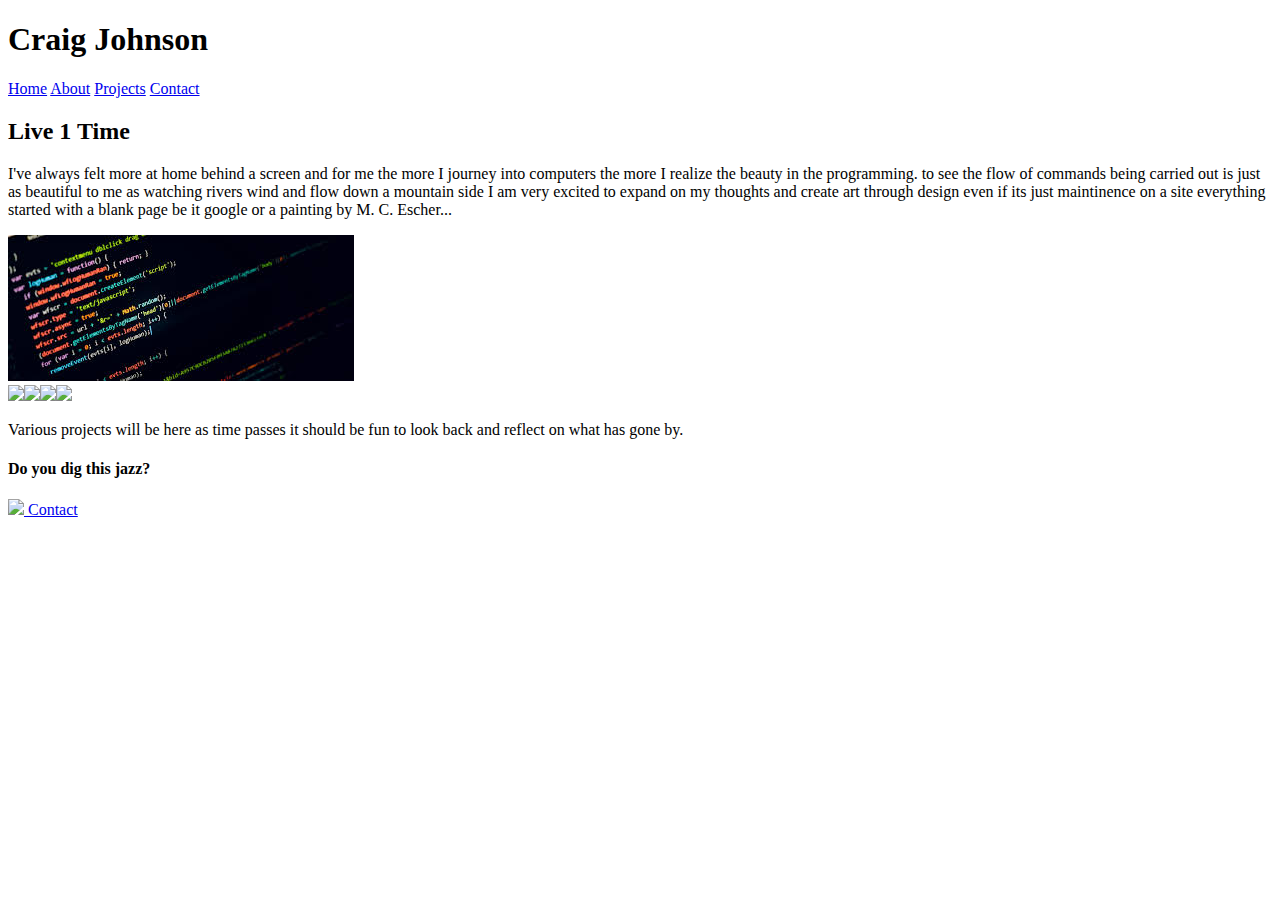
==== index.html @ 5d7cd9b2 "more than ok with this" ====
<!DOCTYPE html>
<html lang="en">
<head>
    <meta charset="UTF-8">
    <meta name="viewport" content="width=device-width, initial-scale=1.0">
    <title>Craig</title>
    <link rel="stylesheet" href="/User-Interface-II/style/index.css">
</head>
<body>
    <script>window.alert("Hello World")</script>
    <h1>Craig Johnson</h1>
    <nav class="navBox">
        <a href="index.html" class="navButton1">Home</a>
        <a href="about.html" class="navButton2">About</a>
        <a href="projects.html" class="navButton3">Projects</a>
        <a href="contact.html" class="navButton4">Contact</a>
    </nav>
    <h2>Live 1 Time</h2>
    <p>I've always felt more at home behind a screen and for me the more I journey into computers the more I realize the beauty in the programming. to see the flow of commands being carried out is just as beautiful to me as watching rivers wind and flow down a mountain side I am very excited to expand on my thoughts and create art through design even if its just maintinence on a site everything started with a blank page be it google or a painting by M. C. Escher...</p>
    <!--
        ***This img is long so theres an obvious note to let you know its over i just dig the picture.
    -->
    <img src="[data-uri]" class="bodyImg">
    <!--
        ***********
        ***********
                    _____
                   /ZZZZZ)
                   |____/
                   |ZZZZ|
                   \_____\
                   |ZZZZZ|___
                 .'(\ @ @)_. 
                   /;   " )-
                   \; `--'
                     \,'/
                  ___|;|___
                 >xXX>O<XXx<
                   /;;XX \
                  |;  XX;|
                  |;   X  |
                  |;;__/|\|
            Fin!  ';(__ k_)
                   ;;; \|/
        ***********
        ***********
    -->
<div class="indexBox">
    <img src="https://i1.wp.com/passionpassport.com/wp-content/uploads/2018/01/mt-fuji-weekend-@ytksato-e1517088415679.jpg?resize=1068%2C523&ssl=1"><img src="https://www.warhammer-community.com/wp-content/uploads/2019/06/ApocFF_Tau-Jun27-ArmyShot76f8.jpg"><img src="https://www.oldbug.com/oka088.jpg"><img src="https://moneymorning.com/wp-content/blogs.dir/1/files/2018/06/wired-brain-300x185.jpg">
    <p> Various projects will be here as time passes it should be fun to look back and reflect on what has gone by. </p>
</div>
</body>
<footer class="footerBox">
    <h4>Do you dig this jazz?</h4>
    <a href="https://www.facebook.com/people/Craig-Johnson/100059387094109" class="fbLink">
   <img src="https://stagewp.sharethis.com/wp-content/uploads/2017/11/Facebook-share-icon.png">
</a>
    <a href="contact.html" class="navButton4">Contact</a>
</html>
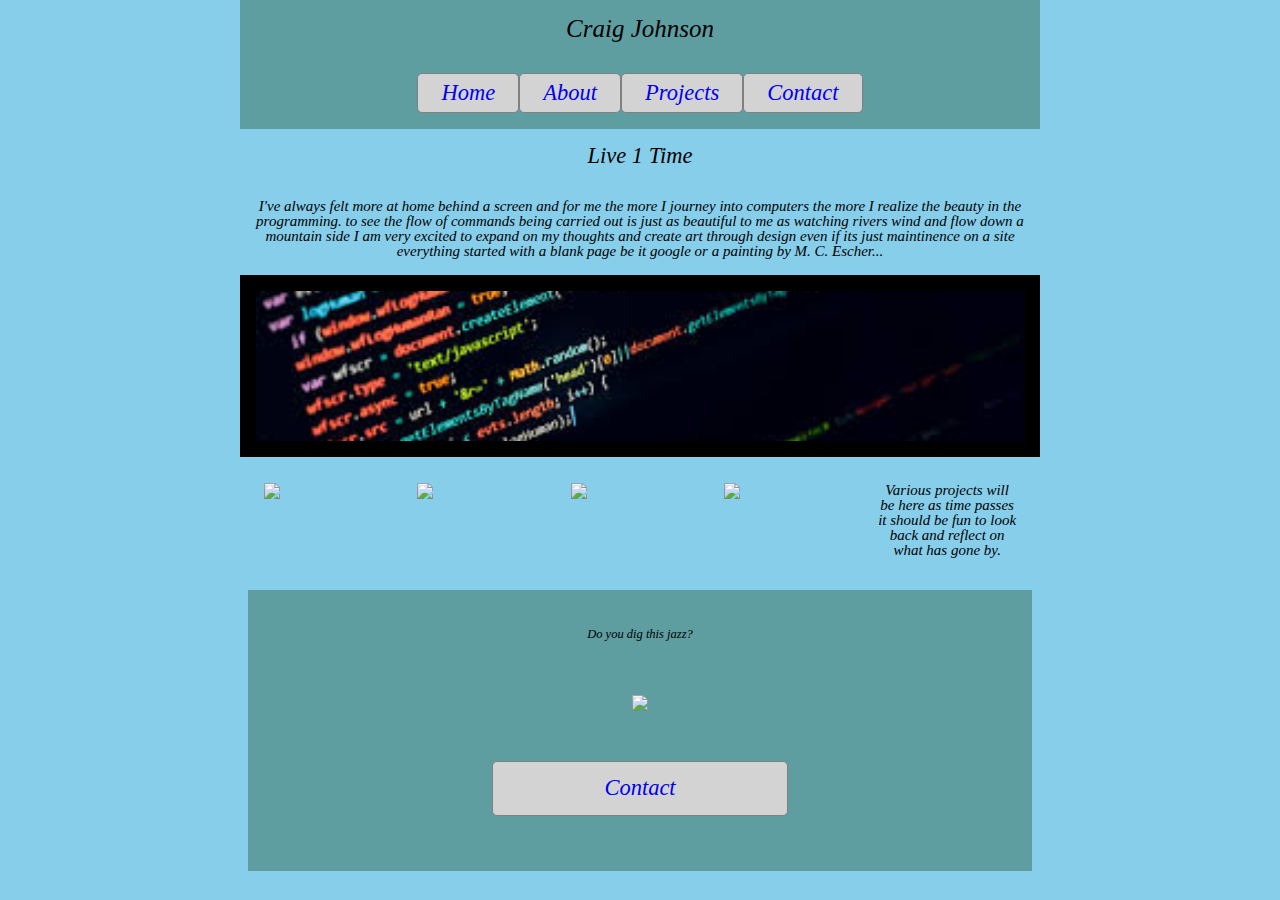
==== commit 3bf8f5ae: "removed highest dir for stylesheet" ====
--- a/index.html
+++ b/index.html
@@ -4,7 +4,7 @@
     <meta charset="UTF-8">
     <meta name="viewport" content="width=device-width, initial-scale=1.0">
     <title>Craig</title>
-    <link rel="stylesheet" href="/User-Interface-II/style/index.css">
+    <link rel="stylesheet" href="style/index.css">
 </head>
 <body>
     <script>window.alert("Hello World")</script>
--- a/style/index.css
+++ b/style/index.css
@@ -0,0 +1,239 @@
+/* http://meyerweb.com/eric/tools/css/reset/ 
+   v2.0 | 20110126
+   License: none (public domain)
+*/
+
+html, body, div, span, applet, object, iframe,
+h1, h2, h3, h4, h5, h6, p, blockquote, pre,
+a, abbr, acronym, address, big, cite, code,
+del, dfn, em, img, ins, kbd, q, s, samp,
+small, strike, strong, sub, sup, tt, var,
+b, u, i, center,
+dl, dt, dd, ol, ul, li,
+fieldset, form, label, legend,
+table, caption, tbody, tfoot, thead, tr, th, td,
+article, aside, canvas, details, embed, 
+figure, figcaption, footer, header, hgroup, 
+menu, nav, output, ruby, section, summary,
+time, mark, audio, video {
+	margin: 0;
+	padding: 0;
+	border: 0;
+	font-size: 100%;
+	font: inherit;
+	vertical-align: baseline;
+}
+/* HTML5 display-role reset for older browsers */
+article, aside, details, figcaption, figure, 
+footer, header, hgroup, menu, nav, section {
+	display: block;
+}
+body {
+	line-height: 1;
+}
+ol, ul {
+	list-style: none;
+}
+blockquote, q {
+	quotes: none;
+}
+blockquote:before, blockquote:after,
+q:before, q:after {
+	content: '';
+	content: none;
+}
+table {
+	border-collapse: collapse;
+	border-spacing: 0;
+}
+
+/* end of reset */
+
+html {
+  font-size: 62.5%;
+  max-width: 800px;
+  margin: auto;
+}
+a {
+  text-decoration: none;
+}
+body,
+footer {
+  background-color: skyblue;
+}
+html,
+a {
+  font-style: oblique;
+  text-align: center;
+}
+.navBox {
+  display: flex;
+  justify-content: center;
+  padding: 2%;
+}
+nav a,
+footer a,
+.contactBox button {
+  background-color: lightgray;
+  padding-top: 1%;
+  padding-bottom: 1%;
+  padding-left: 3%;
+  padding-right: 3%;
+  font-size: 2rem;
+  border-radius: 5px;
+  border: gray 0.5px solid;
+}
+nav a:hover,
+footer a:hover,
+.contactBox button:hover {
+  background-color: forestgreen;
+  color: greenyellow;
+}
+h1 {
+  font-size: 3rem;
+  padding: 2%;
+}
+h1,
+body nav,
+footer {
+  background-color: cadetblue;
+  font-size: 2.5rem;
+}
+footer h4 {
+  font-size: 1.25rem;
+  margin: 1%;
+}
+footer img {
+  width: 10%;
+  align-self: center;
+}
+div.contactBox > a.fbLink {
+  max-width: 10%;
+  align-self: center;
+}
+.footerBox {
+  display: flex;
+  flex-direction: column;
+}
+footer .navButton4,
+footer .fbLink {
+  align-self: center;
+}
+footer .fbLink {
+  background-color: transparent;
+  border: none;
+}
+footer .fbLink:hover {
+  background: none;
+  border: none;
+}
+/*index.html styling below*/
+.bodyImg {
+  width: 96%;
+  max-height: 150px;
+  object-fit: cover;
+  background-color: black;
+  padding: 2%;
+}
+.indexBox {
+  display: flex;
+  flex-wrap: wrap;
+  padding: 2%;
+  justify-content: center;
+}
+.indexBox * {
+  width: 18%;
+  padding: 1%;
+}
+/* about.html styling below */
+.aboutBox {
+  display: flex;
+  justify-content: center;
+  align-items: center;
+  padding: 2%;
+}
+/* projects.html styling below */
+.projectsBox {
+  display: flex;
+  flex-wrap: row wrap;
+  padding: 2%;
+  justify-content: center;
+}
+.projectsBox img {
+  width: 22%;
+  padding: 2%;
+}
+h2 {
+  font-size: 2.25rem;
+  padding: 2%;
+}
+p {
+  font-size: 1.5rem;
+  padding: 2%;
+}
+/* contact.html styling below */
+.contactBox {
+  padding: 2%;
+}
+body a {
+  font-size: 2.25rem;
+}
+footer a {
+  width: 35%;
+  margin: 2%;
+  padding: 2%;
+}
+footer h4,
+footer {
+  margin: 1%;
+  padding: 2%;
+}
+footer {
+  padding-bottom: 5%;
+}
+footer a img {
+  width: 25%;
+}
+/* - [x] Introduce max-width media queries into your project at 800px and 500px 
+- [x] Add accessability features to your webpage
+- [x] Design should closely follow the [mobile wireframe](Wireframes/) given for your chosen layout */
+
+@media (max-width: 800px) {
+  html {
+    width: 96%;
+    margin: 2%;
+  }
+  .bodyImg {
+    width: 96%;
+  }
+}
+@media (max-width: 500px) {
+  .navBox {
+    display: flex;
+    flex-flow: column nowrap;
+    padding: 2%;
+  }
+  .navBox a {
+    margin: auto;
+    width: 35%;
+  }
+  html {
+    margin: 2%;
+    width: auto;
+  }
+  .indexBox img {
+    width: 45%;
+  }
+  .indexBox p {
+    width: 80%;
+    margin: auto;
+  }
+  .projectsBox {
+    flex-flow: row wrap;
+    align-content: center;
+  }
+
+  .projectsBox img {
+    width: 46%;
+  }
+}
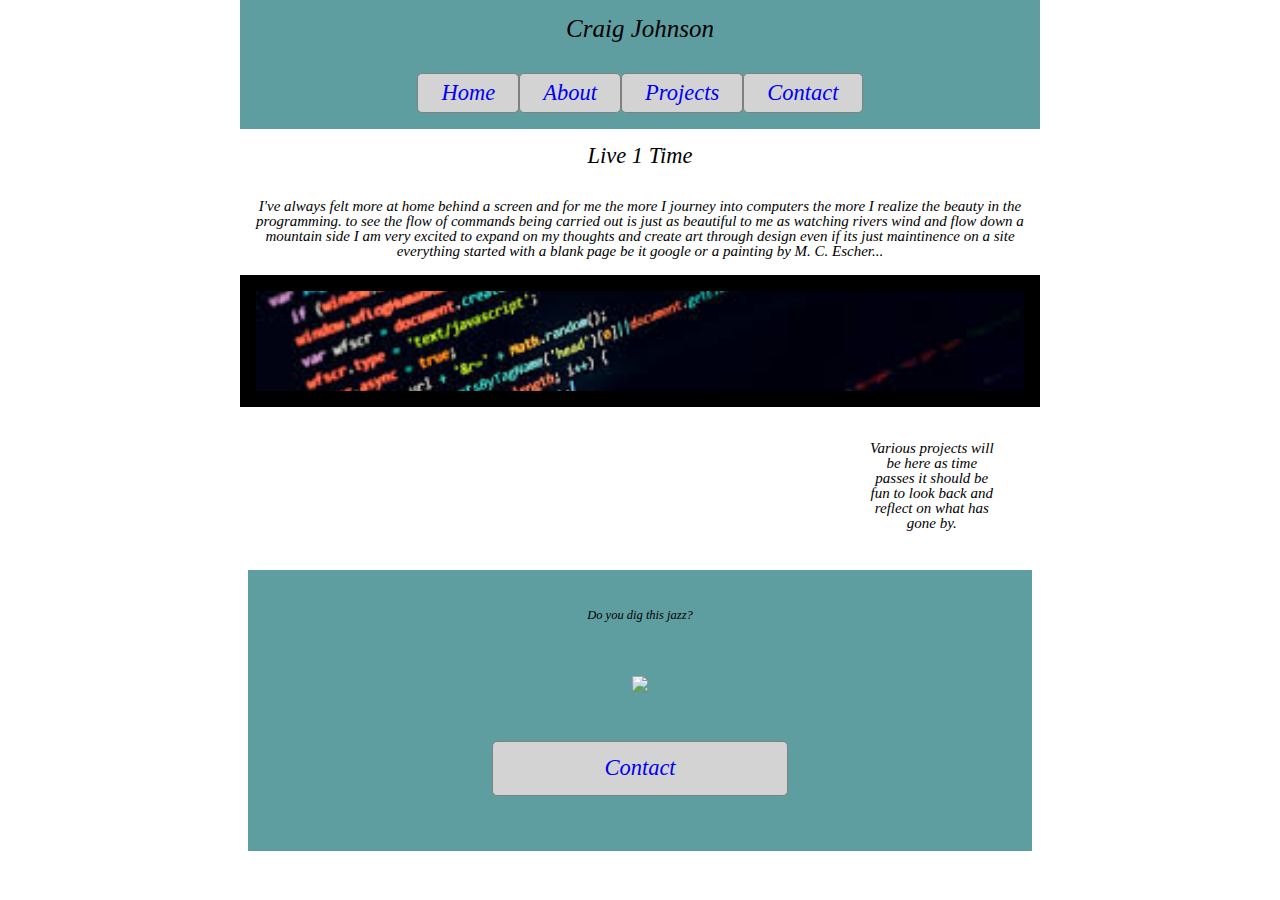
==== commit 7405aa3f: "drastic restructure of tags and look" ====
--- a/index.html
+++ b/index.html
@@ -9,6 +9,7 @@
 <body>
     <script>window.alert("Hello World")</script>
     <h1>Craig Johnson</h1>
+    
     <nav class="navBox">
         <a href="index.html" class="navButton1">Home</a>
         <a href="about.html" class="navButton2">About</a>
@@ -45,10 +46,10 @@
         ***********
         ***********
     -->
-<div class="indexBox">
+<article>
     <img src="https://i1.wp.com/passionpassport.com/wp-content/uploads/2018/01/mt-fuji-weekend-@ytksato-e1517088415679.jpg?resize=1068%2C523&ssl=1"><img src="https://www.warhammer-community.com/wp-content/uploads/2019/06/ApocFF_Tau-Jun27-ArmyShot76f8.jpg"><img src="https://www.oldbug.com/oka088.jpg"><img src="https://moneymorning.com/wp-content/blogs.dir/1/files/2018/06/wired-brain-300x185.jpg">
     <p> Various projects will be here as time passes it should be fun to look back and reflect on what has gone by. </p>
-</div>
+</article>
 </body>
 <footer class="footerBox">
     <h4>Do you dig this jazz?</h4>
--- a/style/index.css
+++ b/style/index.css
@@ -53,19 +53,13 @@
   font-size: 62.5%;
   max-width: 800px;
   margin: auto;
+  font-style: oblique;
+  text-align: center;
 }
 a {
   text-decoration: none;
 }
-body,
-footer {
-  background-color: skyblue;
-}
-html,
-a {
-  font-style: oblique;
-  text-align: center;
-}
+
 .navBox {
   display: flex;
   justify-content: center;
@@ -128,23 +122,24 @@
   border: none;
 }
 /*index.html styling below*/
+html {background-image: url(https://www.incimages.com/uploaded_files/image/1920x1080/getty_636754212_142136.jpg);}
 .bodyImg {
   width: 96%;
-  max-height: 150px;
+  max-height: 10rem;
   object-fit: cover;
   background-color: black;
   padding: 2%;
 }
-.indexBox {
+article {
   display: flex;
   flex-wrap: wrap;
   padding: 2%;
   justify-content: center;
 }
-.indexBox * {
-  width: 18%;
-  padding: 1%;
-}
+ 
+article > * {border-radius: 50%;
+  width: 17%;
+  padding: 1%;}
 /* about.html styling below */
 .aboutBox {
   display: flex;
@@ -152,6 +147,7 @@
   align-items: center;
   padding: 2%;
 }
+.aboutBox > img {border-radius: 50%;}
 /* projects.html styling below */
 .projectsBox {
   display: flex;
@@ -162,6 +158,7 @@
 .projectsBox img {
   width: 22%;
   padding: 2%;
+  border-radius: 50%;
 }
 h2 {
   font-size: 2.25rem;
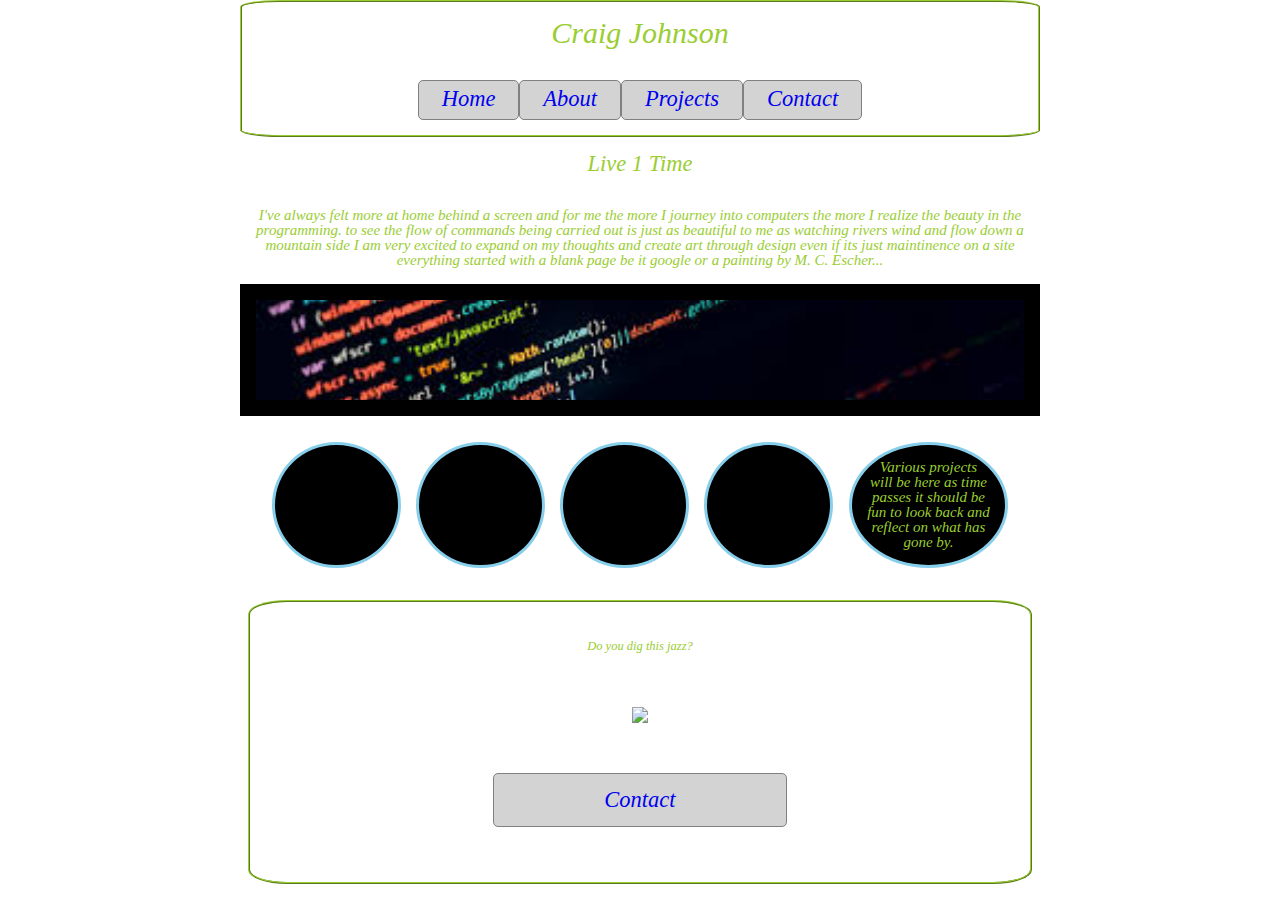
==== commit f31bedad: "theme overhauled almost done cleaning tags look may be set width of a p needs adjustment" ====
--- a/index.html
+++ b/index.html
@@ -8,14 +8,15 @@
 </head>
 <body>
     <script>window.alert("Hello World")</script>
+    <header>
     <h1>Craig Johnson</h1>
-    
-    <nav class="navBox">
+        <nav class="navBox">
         <a href="index.html" class="navButton1">Home</a>
         <a href="about.html" class="navButton2">About</a>
         <a href="projects.html" class="navButton3">Projects</a>
         <a href="contact.html" class="navButton4">Contact</a>
     </nav>
+</header>
     <h2>Live 1 Time</h2>
     <p>I've always felt more at home behind a screen and for me the more I journey into computers the more I realize the beauty in the programming. to see the flow of commands being carried out is just as beautiful to me as watching rivers wind and flow down a mountain side I am very excited to expand on my thoughts and create art through design even if its just maintinence on a site everything started with a blank page be it google or a painting by M. C. Escher...</p>
     <!--
@@ -51,7 +52,7 @@
     <p> Various projects will be here as time passes it should be fun to look back and reflect on what has gone by. </p>
 </article>
 </body>
-<footer class="footerBox">
+<footer>
     <h4>Do you dig this jazz?</h4>
     <a href="https://www.facebook.com/people/Craig-Johnson/100059387094109" class="fbLink">
    <img src="https://stagewp.sharethis.com/wp-content/uploads/2017/11/Facebook-share-icon.png">
--- a/style/index.css
+++ b/style/index.css
@@ -47,7 +47,10 @@
 	border-spacing: 0;
 }
 
-/* end of reset */
+/* end of reset 
+***
+***
+***/
 
 html {
   font-size: 62.5%;
@@ -55,6 +58,10 @@
   margin: auto;
   font-style: oblique;
   text-align: center;
+  background-image: url(https://www.cerner.com/-/media/cerner-media-united-states/blog-images/blog_chc-ai-ml-preview.jpg?vs=1);
+    background-repeat: no-repeat;
+    background-attachment: fixed;
+    color: yellowgreen;
 }
 a {
   text-decoration: none;
@@ -87,11 +94,10 @@
   font-size: 3rem;
   padding: 2%;
 }
-h1,
-body nav,
-footer {
-  background-color: cadetblue;
+header,
+footer {border: ridge 2px yellowgreen;
   font-size: 2.5rem;
+  border-radius: 5%;
 }
 footer h4 {
   font-size: 1.25rem;
@@ -105,14 +111,12 @@
   max-width: 10%;
   align-self: center;
 }
-.footerBox {
-  display: flex;
-  flex-direction: column;
-}
-footer .navButton4,
-footer .fbLink {
-  align-self: center;
-}
+footer {
+  display: flex;
+  flex-direction: column; align-items: center;
+}
+
+
 footer .fbLink {
   background-color: transparent;
   border: none;
@@ -122,7 +126,7 @@
   border: none;
 }
 /*index.html styling below*/
-html {background-image: url(https://www.incimages.com/uploaded_files/image/1920x1080/getty_636754212_142136.jpg);}
+
 .bodyImg {
   width: 96%;
   max-height: 10rem;
@@ -138,8 +142,9 @@
 }
  
 article > * {border-radius: 50%;
-  width: 17%;
-  padding: 1%;}
+  width: 16%;margin: 1%;
+border: solid skyblue;
+background-color: black;}
 /* about.html styling below */
 .aboutBox {
   display: flex;
@@ -204,7 +209,7 @@
     width: 96%;
   }
 }
-@media (max-width: 500px) {
+@media (max-width: 600px) {
   .navBox {
     display: flex;
     flex-flow: column nowrap;
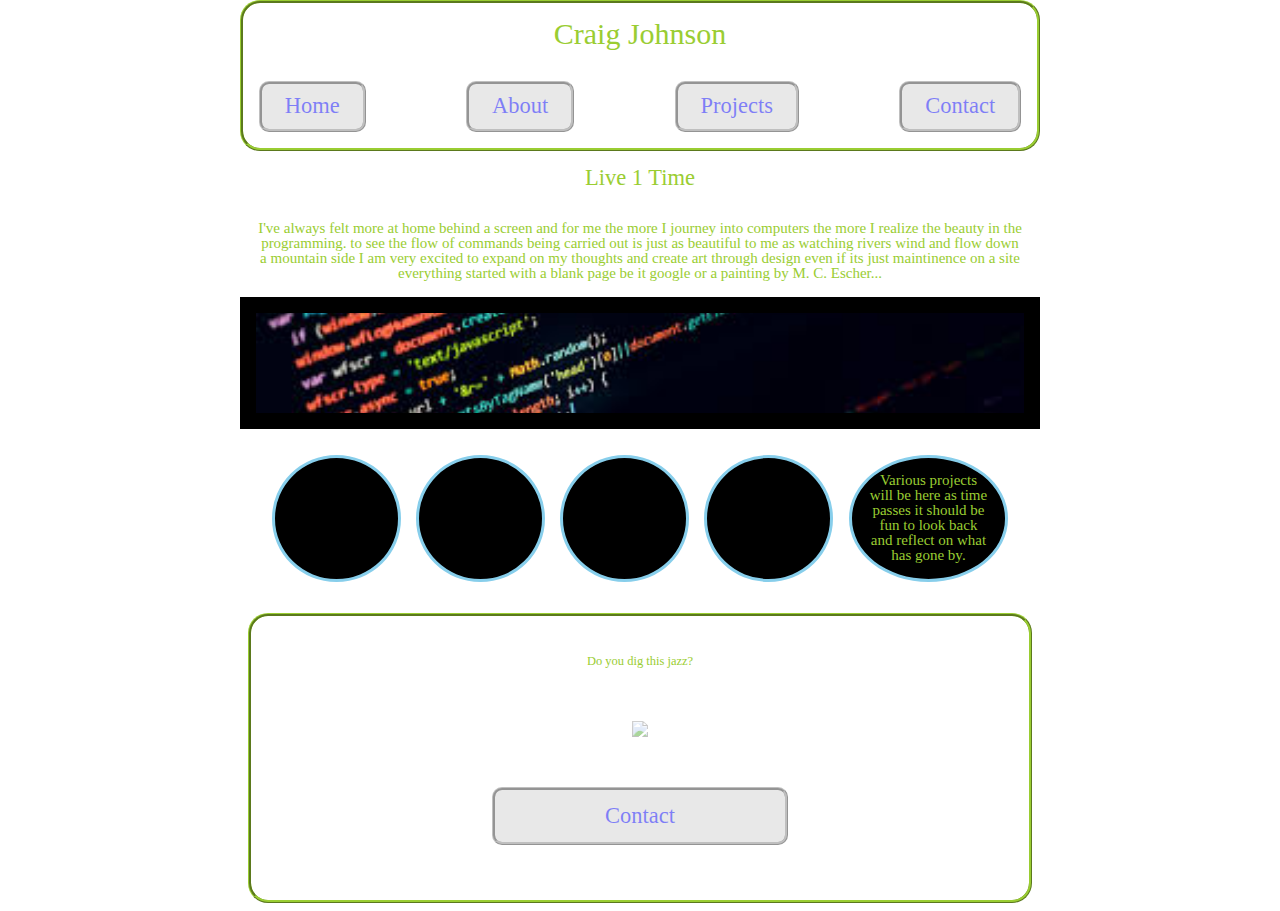
==== commit ec88c370: "opacity hovers and cleaned tags a bit but dont want to stray too far from project" ====
--- a/index.html
+++ b/index.html
@@ -7,10 +7,10 @@
     <link rel="stylesheet" href="style/index.css">
 </head>
 <body>
-    <script>window.alert("Hello World")</script>
+    <script>window.alert("Hello World. Hope you enjoy this site!   L1tCraig")</script>
     <header>
     <h1>Craig Johnson</h1>
-        <nav class="navBox">
+        <nav>
         <a href="index.html" class="navButton1">Home</a>
         <a href="about.html" class="navButton2">About</a>
         <a href="projects.html" class="navButton3">Projects</a>
--- a/style/index.css
+++ b/style/index.css
@@ -56,7 +56,7 @@
   font-size: 62.5%;
   max-width: 800px;
   margin: auto;
-  font-style: oblique;
+  font-family:Papyrus,fantasy;
   text-align: center;
   background-image: url(https://www.cerner.com/-/media/cerner-media-united-states/blog-images/blog_chc-ai-ml-preview.jpg?vs=1);
     background-repeat: no-repeat;
@@ -67,37 +67,40 @@
   text-decoration: none;
 }
 
-.navBox {
-  display: flex;
-  justify-content: center;
-  padding: 2%;
-}
-nav a,
-footer a,
-.contactBox button {
+nav {
+  display: flex;
+  justify-content: space-between;
+  padding: 2%;
+}
+nav > a,
+footer > a {
   background-color: lightgray;
-  padding-top: 1%;
-  padding-bottom: 1%;
-  padding-left: 3%;
-  padding-right: 3%;
+  padding:  1.5% 3%;
   font-size: 2rem;
-  border-radius: 5px;
-  border: gray 0.5px solid;
+  border-radius: 1rem;
+  border: gray 0.3rem ridge;
+  opacity: 0.5;
+}
+body > a.fbLink {
+  opacity: 0.5;
+}
+body > a.fbLink:hover {
+  opacity: 1;
 }
 nav a:hover,
-footer a:hover,
-.contactBox button:hover {
+footer a:hover {
   background-color: forestgreen;
   color: greenyellow;
+  opacity: 1;
 }
 h1 {
   font-size: 3rem;
   padding: 2%;
 }
 header,
-footer {border: ridge 2px yellowgreen;
+footer {border: ridge 0.3rem yellowgreen;
   font-size: 2.5rem;
-  border-radius: 5%;
+  border-radius: 2rem;
 }
 footer h4 {
   font-size: 1.25rem;
@@ -107,16 +110,21 @@
   width: 10%;
   align-self: center;
 }
-div.contactBox > a.fbLink {
-  max-width: 10%;
-  align-self: center;
+.fbLink > img {
+  margin: auto;
+  width: 5rem;
+}
+body > a.fbLink > img {
+  margin-top: 2rem;
 }
 footer {
   display: flex;
   flex-direction: column; align-items: center;
 }
-
-
+.email-Phone {color: forestgreen;}
+.email-Phone:hover {
+  color: yellowgreen;
+}
 footer .fbLink {
   background-color: transparent;
   border: none;
@@ -154,13 +162,13 @@
 }
 .aboutBox > img {border-radius: 50%;}
 /* projects.html styling below */
-.projectsBox {
+section {
   display: flex;
   flex-wrap: row wrap;
   padding: 2%;
   justify-content: center;
 }
-.projectsBox img {
+section > img {
   width: 22%;
   padding: 2%;
   border-radius: 50%;
@@ -210,18 +218,18 @@
   }
 }
 @media (max-width: 600px) {
-  .navBox {
+  nav {
     display: flex;
     flex-flow: column nowrap;
     padding: 2%;
   }
-  .navBox a {
+  nav > a {
     margin: auto;
     width: 35%;
   }
   html {
-    margin: 2%;
-    width: auto;
+    margin: auto;
+    width: 100vw;
   }
   .indexBox img {
     width: 45%;
@@ -230,12 +238,17 @@
     width: 80%;
     margin: auto;
   }
-  .projectsBox {
+  section {
     flex-flow: row wrap;
     align-content: center;
   }
 
-  .projectsBox img {
+  section > img {
     width: 46%;
   }
-}
+  article {flex-wrap: wrap;
+  }
+  article > img {width: 46%;}
+  article > p {width: 95%;
+  background: none; border: none;}
+}
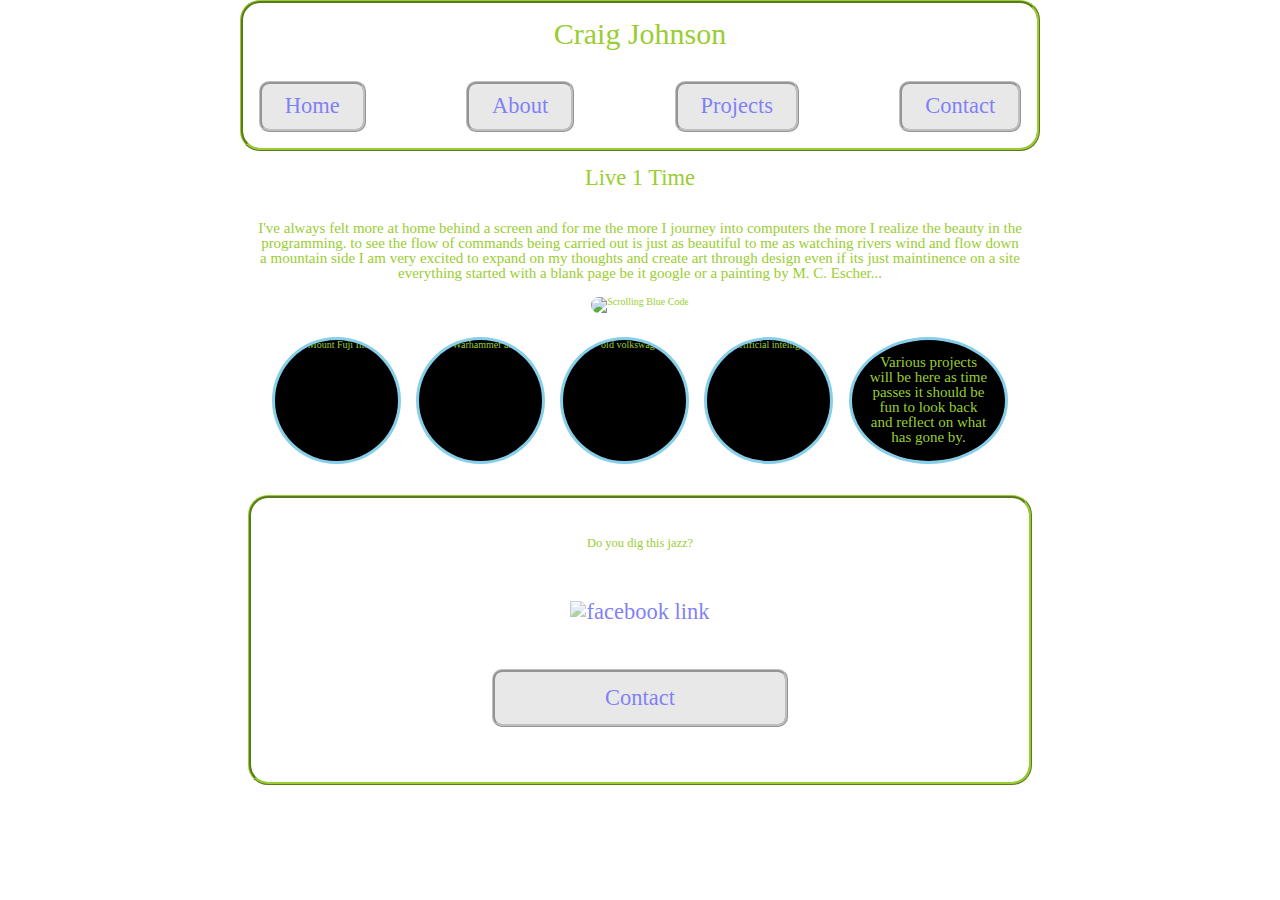
==== commit a1013eb2: "gif added to index cleaned all sharp corners" ====
--- a/index.html
+++ b/index.html
@@ -19,43 +19,17 @@
 </header>
     <h2>Live 1 Time</h2>
     <p>I've always felt more at home behind a screen and for me the more I journey into computers the more I realize the beauty in the programming. to see the flow of commands being carried out is just as beautiful to me as watching rivers wind and flow down a mountain side I am very excited to expand on my thoughts and create art through design even if its just maintinence on a site everything started with a blank page be it google or a painting by M. C. Escher...</p>
-    <!--
-        ***This img is long so theres an obvious note to let you know its over i just dig the picture.
-    -->
-    <img src="[data-uri]" class="bodyImg">
-    <!--
-        ***********
-        ***********
-                    _____
-                   /ZZZZZ)
-                   |____/
-                   |ZZZZ|
-                   \_____\
-                   |ZZZZZ|___
-                 .'(\ @ @)_. 
-                   /;   " )-
-                   \; `--'
-                     \,'/
-                  ___|;|___
-                 >xXX>O<XXx<
-                   /;;XX \
-                  |;  XX;|
-                  |;   X  |
-                  |;;__/|\|
-            Fin!  ';(__ k_)
-                   ;;; \|/
-        ***********
-        ***********
-    -->
+    <img src="https://media2.giphy.com/media/1oF1KAEYvmXBMo6uTS/source.gif" alt="Scrolling Blue Code" class="bodyImg">
+
 <article>
-    <img src="https://i1.wp.com/passionpassport.com/wp-content/uploads/2018/01/mt-fuji-weekend-@ytksato-e1517088415679.jpg?resize=1068%2C523&ssl=1"><img src="https://www.warhammer-community.com/wp-content/uploads/2019/06/ApocFF_Tau-Jun27-ArmyShot76f8.jpg"><img src="https://www.oldbug.com/oka088.jpg"><img src="https://moneymorning.com/wp-content/blogs.dir/1/files/2018/06/wired-brain-300x185.jpg">
+    <img src="https://i1.wp.com/passionpassport.com/wp-content/uploads/2018/01/mt-fuji-weekend-@ytksato-e1517088415679.jpg?resize=1068%2C523&ssl=1" alt="Mount Fuji Image"><img src="https://www.warhammer-community.com/wp-content/uploads/2019/06/ApocFF_Tau-Jun27-ArmyShot76f8.jpg" alt="Warhammer army"><img src="https://www.oldbug.com/oka088.jpg" alt="old volkswagen"><img src="https://moneymorning.com/wp-content/blogs.dir/1/files/2018/06/wired-brain-300x185.jpg" alt="artificial intelligence">
     <p> Various projects will be here as time passes it should be fun to look back and reflect on what has gone by. </p>
 </article>
 </body>
 <footer>
     <h4>Do you dig this jazz?</h4>
     <a href="https://www.facebook.com/people/Craig-Johnson/100059387094109" class="fbLink">
-   <img src="https://stagewp.sharethis.com/wp-content/uploads/2017/11/Facebook-share-icon.png">
+   <img src="https://stagewp.sharethis.com/wp-content/uploads/2017/11/Facebook-share-icon.png" alt="facebook link">
 </a>
     <a href="contact.html" class="navButton4">Contact</a>
 </html>
--- a/style/index.css
+++ b/style/index.css
@@ -67,6 +67,8 @@
   text-decoration: none;
 }
 
+
+
 nav {
   display: flex;
   justify-content: space-between;
@@ -139,8 +141,7 @@
   width: 96%;
   max-height: 10rem;
   object-fit: cover;
-  background-color: black;
-  padding: 2%;
+  border-radius: 2rem;
 }
 article {
   display: flex;
